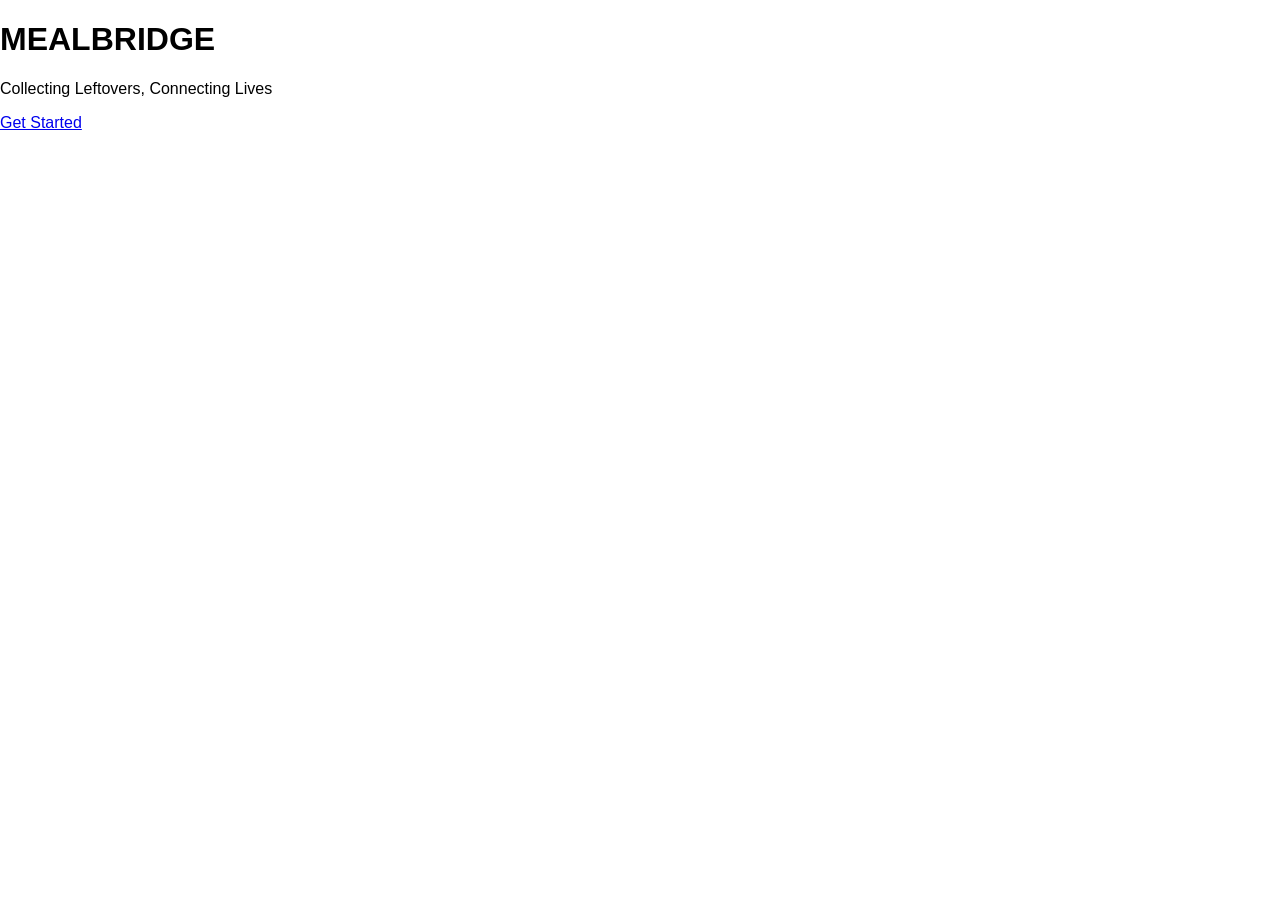
==== templates/index.html @ 53b7eff7 "Initial commit - MealBridge project" ====
<!DOCTYPE html>
<html>
<head>
    <title>MealBridge</title>
    <link rel="stylesheet" href="/static/style.css">
</head>
<body>
    <div class="container">
        <h1>MEALBRIDGE</h1>
        <p>Collecting Leftovers, Connecting Lives</p>
        <a href="/login" class="btn">Get Started</a>
    </div>
</body>
</html>
---- static/style.css ----
body {
  margin: 0;
  font-family: Arial, sans-serif;
  background: url("/static/background.jpg") no-repeat center center fixed;
  background-size: cover;
}

.page-title {
  color: white;
  margin-top: 30px;
}

.food-card {
  background: rgba(255, 255, 255, 0.95);
  width: 350px;
  margin: 20px auto;
  padding: 20px;
  border-radius: 12px;
  box-shadow: 0 8px 20px rgba(0,0,0,0.2);
  text-align: left;
}

.food-row {
  display: flex;
  flex-direction: column;
  margin-bottom: 10px;
}

.label {
  font-weight: bold;
  color: #444;
}

.food-row span,
.food-row a {
  margin-left: 5px;
  color: #222;
}

.food-row a {
  color: #007bff;
  text-decoration: none;
}

.food-row a:hover {
  text-decoration: underline;
}

.accept-btn {
  display: block;
  margin-top: 15px;
  padding: 10px;
  text-align: center;
  background: #28a745;
  color: white;
  text-decoration: none;
  border-radius: 6px;
}

.accept-btn:hover {
  background: #218838;
}
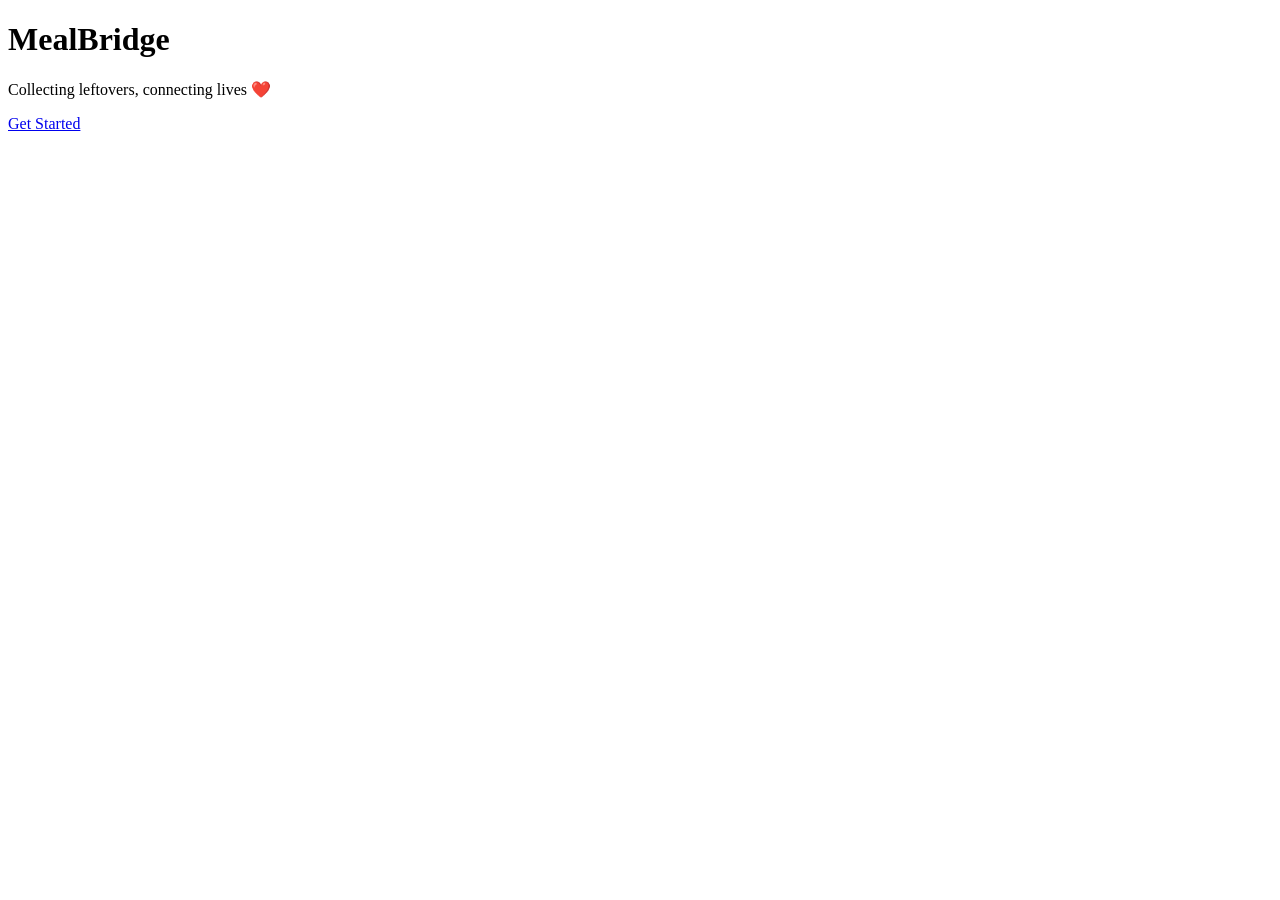
==== commit be35747b: "Fix index page styling and background" ====
--- a/templates/index.html
+++ b/templates/index.html
@@ -1,14 +1,21 @@
 <!DOCTYPE html>
-<html>
+<html lang="en">
 <head>
+    <meta charset="UTF-8">
     <title>MealBridge</title>
-    <link rel="stylesheet" href="/static/style.css">
+
+    <!-- Correct CSS linking -->
+    <link rel="stylesheet" href="{{ url_for('static', filename='style.css') }}">
 </head>
-<body>
-    <div class="container">
-        <h1>MEALBRIDGE</h1>
-        <p>Collecting Leftovers, Connecting Lives</p>
+
+<body class="hero">
+
+    <div class="overlay">
+        <h1>MealBridge</h1>
+        <p>Collecting leftovers, connecting lives ❤️</p>
+
         <a href="/login" class="btn">Get Started</a>
     </div>
+
 </body>
-</html>+</html>
